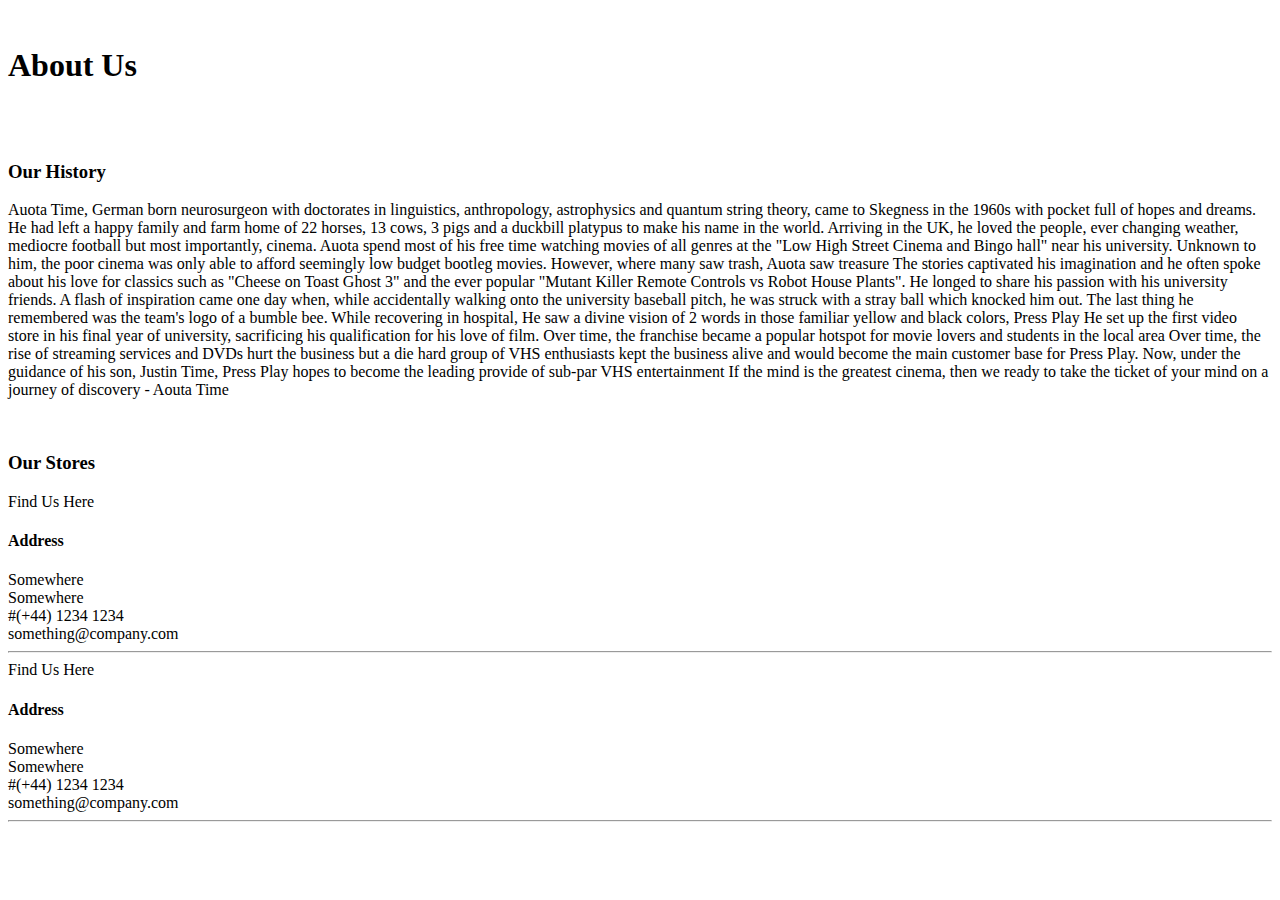
==== src/main/resources/templates/aboutPage.html @ af70d10f "Adding the beegod and fixing the about page" ====
<!DOCTYPE html>
<html lang="en">
<head>
    <meta charset="UTF-8">
    <title>About</title>
    <link rel="stylesheet" type="text/css" th:href="@{/webjars/bootstrap/4.5.2/css/bootstrap.min.css}"/>
    <link rel="stylesheet" type="text/css" th:href="@{/style.css}">
    <link rel="stylesheet" href="https://cdnjs.cloudflare.com/ajax/libs/font-awesome/4.7.0/css/font-awesome.min.css">
    <script src="https://code.jquery.com/jquery-3.5.1.slim.min.js"></script>
    <script src="https://cdn.jsdelivr.net/npm/popper.js@1.16.1/dist/umd/popper.min.js" ></script>
    <script src="https://stackpath.bootstrapcdn.com/bootstrap/4.5.2/js/bootstrap.min.js" ></script>
</head>
<body>
<nav th:replace="fragments/header.html :: navbar"></nav>

<section class="about">
<div class="about">
    <br/>
    <h1>About Us</h1>
    <br/>
    <img th:src="@{images/thebeegod.png}" th:width="500px">
    <br/>
    <h3>Our History</h3>
    <p>Auota Time, German born neurosurgeon with doctorates in linguistics, anthropology, astrophysics and quantum string theory, came to Skegness in the 1960s with pocket full of hopes and dreams. He had left a happy family and farm home of 22 horses, 13 cows, 3 pigs and a duckbill platypus to make his name in the world. Arriving in the UK, he loved the people, ever changing weather, mediocre football but most importantly, cinema.

        Auota spend most of his free time watching movies of all genres at the "Low High Street Cinema and Bingo hall" near his university. Unknown to him, the poor cinema was only able to afford seemingly low budget bootleg movies. However, where many saw trash, Auota saw treasure

        The stories captivated his imagination and he often spoke about his love for classics such as "Cheese on Toast Ghost 3" and the ever popular "Mutant Killer Remote Controls vs Robot House Plants". He longed to share his passion with his university friends.

        A flash of inspiration came one day when, while accidentally walking onto the university baseball pitch, he was struck with a stray ball which knocked him out. The last thing he remembered was the team's logo of a bumble bee. While recovering in hospital, He saw a divine vision of 2 words in those familiar yellow and black colors, Press Play

        He set up the first video store in his final year of university, sacrificing his qualification for his love of film. Over time, the franchise became a popular hotspot for movie lovers and students in the local area

        Over time, the rise of streaming services and DVDs hurt the business but a die hard group of VHS enthusiasts kept the business alive and would become the main customer base for Press Play. Now, under the guidance of his son, Justin Time, Press Play hopes to become the leading provide of sub-par VHS entertainment

        If the mind is the greatest cinema, then we ready to take the ticket of your mind on a journey of discovery - Aouta Time </p>
    <br>
    <h3>Our Stores</h3>
    <div class="row mb-2">
    <div class="col-md-6">
        <div>
            <div class="card " style="top: 18px">
                <div class="text-xs-center header">Find Us Here</div>
                <div class="card-block text-xs-center">
                    <h4>Address</h4>
                    <div>
                        Somewhere<br />
                        Somewhere<br />
                        #(+44) 1234 1234<br />
                        something@company.com<br />
                    </div>
                    <hr />
                    <div id="map1" class="map">
                    </div>
                </div>
            </div>
        </div>
    </div>

    <div class="col-md-6">
        <div>
            <div class="card " style="top: 18px">
                <div class="text-xs-center header">Find Us Here</div>
                <div class="card-block text-xs-center">
                    <h4>Address</h4>
                    <div>
                        Somewhere<br />
                        Somewhere<br />
                        #(+44) 1234 1234<br />
                        something@company.com<br />
                    </div>
                    <hr />
                    <div id="map2" class="map">
                    </div>
                </div>
            </div>
        </div>
    </div>
        </div>
    <br>
</div>
<script src="http://maps.google.com/maps/api/js?sensor=false"></script>

<script type="text/javascript">
    jQuery(function ($) {
        function init_map1() {
            var myLocation = new google.maps.LatLng(38.885516, -77.09327200000001);
            var mapOptions = {
                center: myLocation,
                zoom: 16
            };
            var marker = new google.maps.Marker({
                position: myLocation,
                title: "Property Location"
            });
            var map = new google.maps.Map(document.getElementById("map1"),
                mapOptions);
            marker.setMap(map);
        }
        init_map1();
    });
</script>
<script src="http://maps.google.com/maps/api/js?sensor=false"></script>

<script type="text/javascript">
    jQuery(function ($) {
        function init_map2() {
            var myLocation = new google.maps.LatLng(38.885516, -77.09327200000001);
            var mapOptions = {
                center: myLocation,
                zoom: 16
            };
            var marker = new google.maps.Marker({
                position: myLocation,
                title: "Property Location"
            });
            var map = new google.maps.Map(document.getElementById("map2"),
                mapOptions);
            marker.setMap(map);
        }
        init_map2();
    });
</script>
</section>
<footer>
    <nav th:replace="fragments/footer.html :: navbar"></nav>
</footer>
</body>
</html>
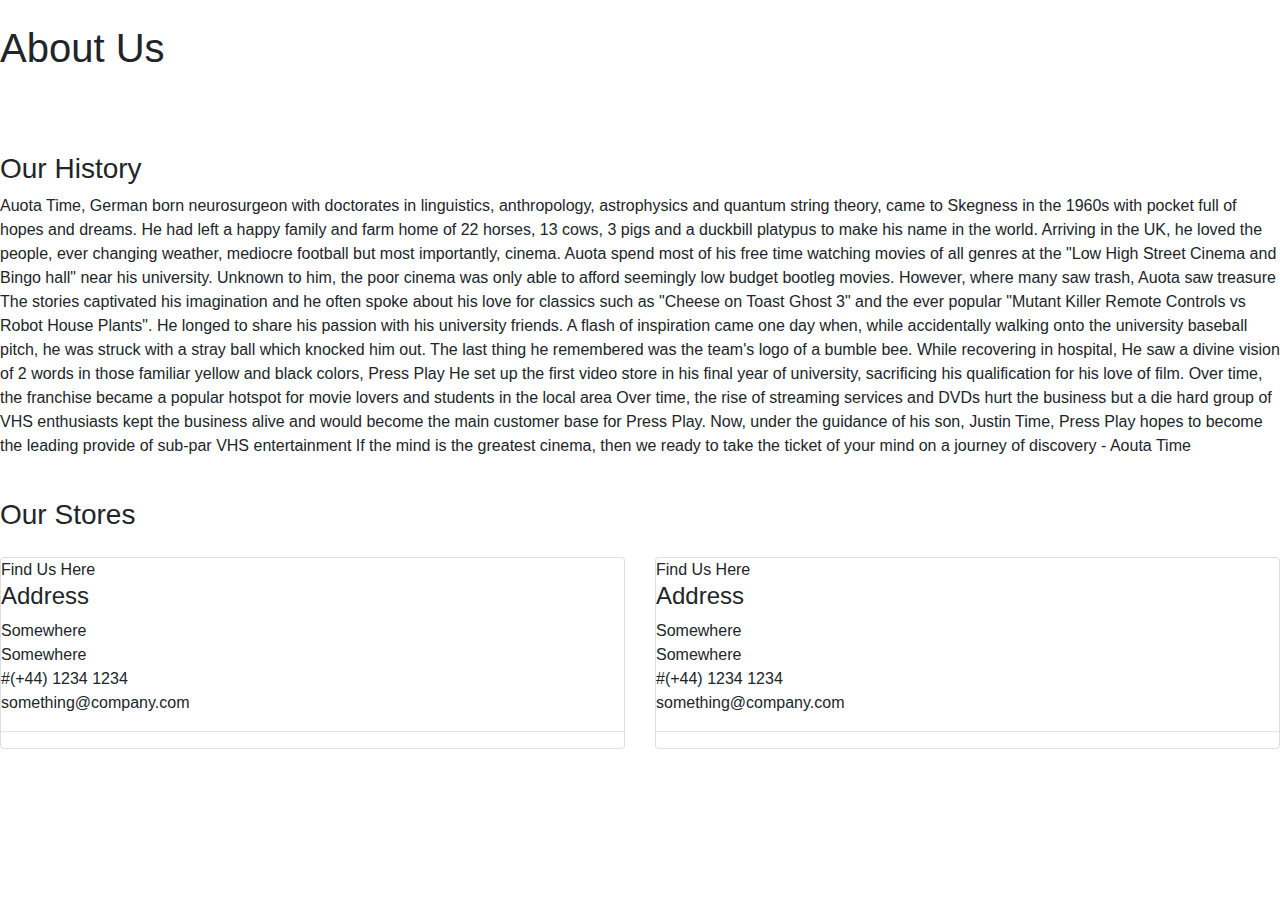
==== commit 0ed01d15: "Merge branch 'dev'" ====
--- a/src/main/resources/templates/aboutPage.html
+++ b/src/main/resources/templates/aboutPage.html
@@ -5,12 +5,13 @@
     <title>About</title>
     <link rel="stylesheet" type="text/css" th:href="@{/webjars/bootstrap/4.5.2/css/bootstrap.min.css}"/>
     <link rel="stylesheet" type="text/css" th:href="@{/style.css}">
-    <link rel="stylesheet" href="https://cdnjs.cloudflare.com/ajax/libs/font-awesome/4.7.0/css/font-awesome.min.css">
+    <link href="//maxcdn.bootstrapcdn.com/bootstrap/4.1.1/css/bootstrap.min.css" rel="stylesheet" id="bootstrap-css">
+    <script src="//maxcdn.bootstrapcdn.com/bootstrap/4.1.1/js/bootstrap.min.js"></script>
+    <script src="//cdnjs.cloudflare.com/ajax/libs/jquery/3.2.1/jquery.min.js"></script>
     <script src="https://code.jquery.com/jquery-3.5.1.slim.min.js"></script>
     <script src="https://cdn.jsdelivr.net/npm/popper.js@1.16.1/dist/umd/popper.min.js" ></script>
-    <script src="https://stackpath.bootstrapcdn.com/bootstrap/4.5.2/js/bootstrap.min.js" ></script>
-</head>
-<body>
+    <script src="https://stackpath.bootstrapcdn.com/bootstrap/4.5.2/js/bootstrap.min.js" ></script></head>
+<body class="background">
 <nav th:replace="fragments/header.html :: navbar"></nav>
 
 <section class="about">
@@ -18,7 +19,8 @@
     <br/>
     <h1>About Us</h1>
     <br/>
-    <img th:src="@{images/thebeegod.png}" th:width="500px">
+    <img th:src="@{images/thebeegod.png}" th:width="500px" th:border="20">
+    <br/>
     <br/>
     <h3>Our History</h3>
     <p>Auota Time, German born neurosurgeon with doctorates in linguistics, anthropology, astrophysics and quantum string theory, came to Skegness in the 1960s with pocket full of hopes and dreams. He had left a happy family and farm home of 22 horses, 13 cows, 3 pigs and a duckbill platypus to make his name in the world. Arriving in the UK, he loved the people, ever changing weather, mediocre football but most importantly, cinema.
